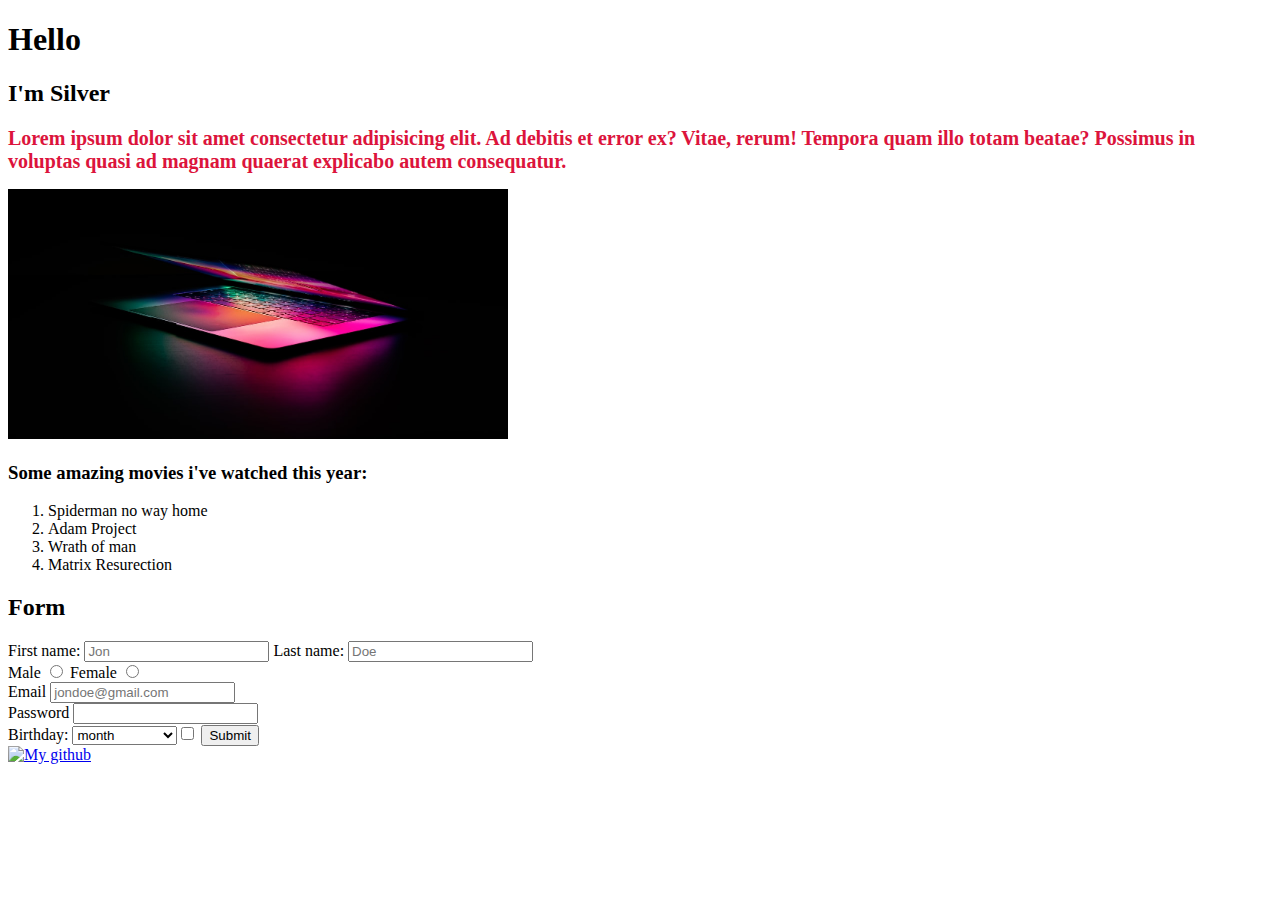
==== Web/Website.html @ d9273f02 "link & image" ====
<!DOCTYPE html>
<html lang="en">

<head>
    <meta charset="UTF-8">
    <meta http-equiv="X-UA-Compatible" content="IE=edge">
    <meta name="viewport" content="width=device-width, initial-scale=1.0">
    <title>Sample web</title>
</head>

<body>
    <h1>Hello
    </h1>
    <h2>I'm Silver
    </h2>
    <p>
        <b style="font-size: 20px;color: crimson;">Lorem ipsum dolor sit amet consectetur adipisicing elit. Ad debitis et error ex? Vitae, rerum! Tempora quam illo totam beatae? Possimus in voluptas quasi ad magnam quaerat explicabo autem consequatur.</b>
    </p>
    <img src="pic1.jpeg" height="250" width="500">
    </br>

    <h3>Some amazing movies i've watched this year:</h3>
    <ol>
        <li>Spiderman no way home</li>
        <li>Adam Project</li>
        <li>Wrath of man</li>
        <li>Matrix Resurection</li>
    </ol>
    <h2>Form</h2>
    <div id="form">
        <label for="first-name">First name:</label>
        <input type="text" name="first-name" placeholder="Jon" required>
        <label for="last-name">Last name:</label>
        <input type="text" name="last-name" placeholder="Doe" required>

        <div>
            <label for="gender-male">Male</label>
            <input type="radio" name="gender-choice" value="choice-1">
            <label for="gender-female">Female</label>
            <input type="radio" name="gender-choice" value="choice-2">
        </div>
        <div>
            <label for="email">Email</label>
            <input type="email" name="email" placeholder="jondoe@gmail.com">
        </div>
        <div>
            <label for="password">Password</label>
            <input type=" password " name="password ">
        </div>
        <div>
            <label for="month">Birthday:</label>
            <select name="month">
        <option value="0" selected disabled>month</option>
        <option value="jan">JANUARY</option>
        <option value="feb">FEBRUARY</option>
        <option value="march">MARCH</option>
        <option value="april">APRIL</option>
        <option value="may">MAY</option>
        <option value="june">JUNE</option>
        <option value="july">JULY</option>
        <option value="august">AUGUST</option>
        <option value="september">SEPTEMBER</option>
        <option value="october">OCTOBER</option>
        <option value="november">NOVEMBER</option>
        <option value="december">DECEMBER</option>
        </div>
        <div>
            <label for="Agree">I agree:</label>
            <input type="checkbox" name="Agree">
     
        <button type="submit">Submit</button>
       </div>
    </div>
    <a href="https://github.com/Sylvester254"><img src="https://cdn3.iconfinder.com/data/icons/inficons/512/github.png" height="40" width="40" alt="My github"></a>
</body>

</html>
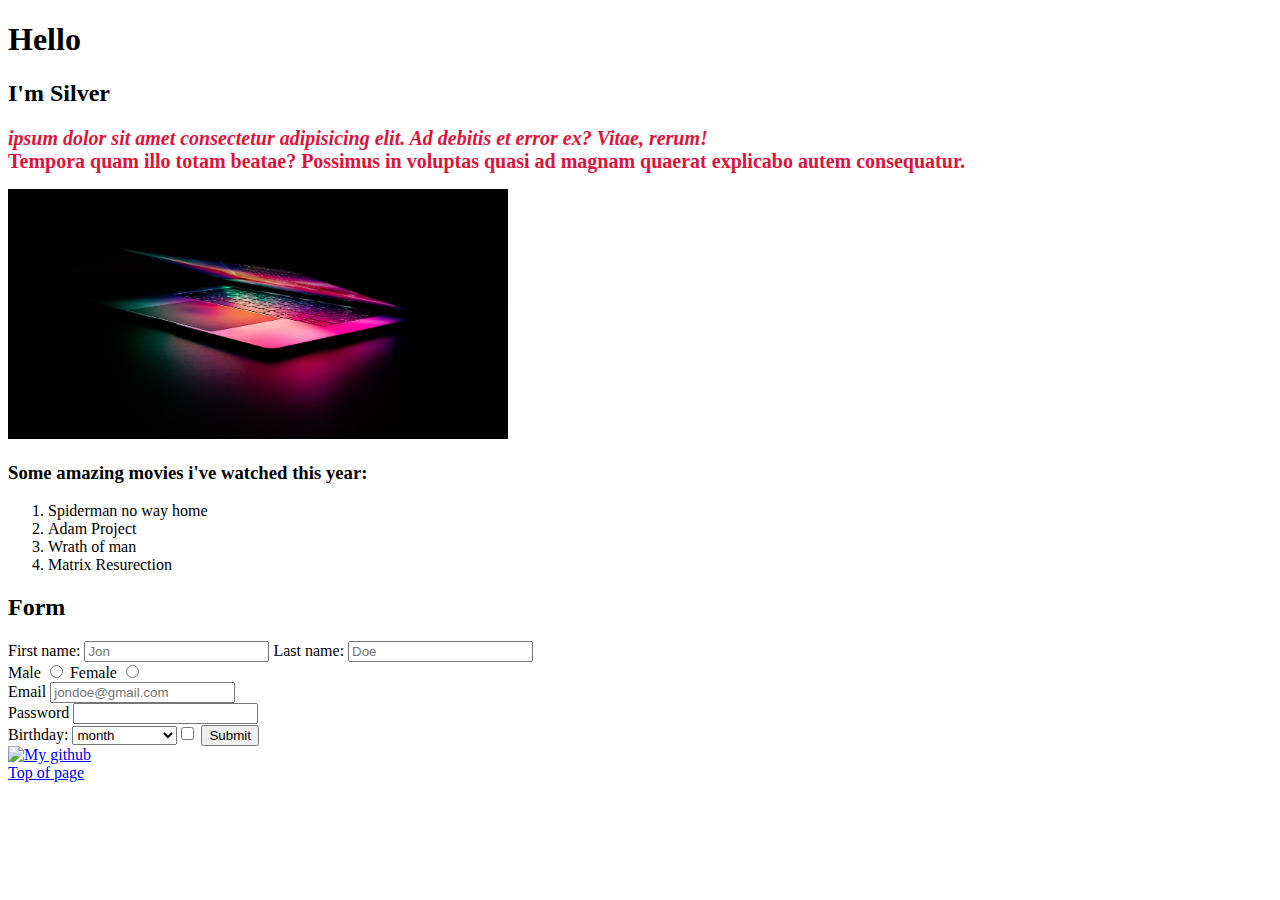
==== commit a8a9de02: "link" ====
--- a/Web/Website.html
+++ b/Web/Website.html
@@ -9,12 +9,13 @@
 </head>
 
 <body>
-    <h1>Hello
+
+    <h1 id="top">Hello
     </h1>
     <h2>I'm Silver
     </h2>
     <p>
-        <b style="font-size: 20px;color: crimson;">Lorem ipsum dolor sit amet consectetur adipisicing elit. Ad debitis et error ex? Vitae, rerum! Tempora quam illo totam beatae? Possimus in voluptas quasi ad magnam quaerat explicabo autem consequatur.</b>
+        <b style="font-size: 20px;color: crimson;"><em> ipsum dolor sit amet consectetur adipisicing elit. Ad debitis et error ex? Vitae, rerum!</em></br> Tempora quam illo totam beatae? Possimus in voluptas quasi ad magnam quaerat explicabo autem consequatur.</b>
     </p>
     <img src="pic1.jpeg" height="250" width="500">
     </br>
@@ -71,7 +72,9 @@
         <button type="submit">Submit</button>
        </div>
     </div>
-    <a href="https://github.com/Sylvester254"><img src="https://cdn3.iconfinder.com/data/icons/inficons/512/github.png" height="40" width="40" alt="My github"></a>
+    <a href="https://github.com/Sylvester254" target="blank"><img src="https://cdn3.iconfinder.com/data/icons/inficons/512/github.png" height="40" width="40" alt="My github"></a>
+</br>
+    <a href="#top">Top of page</a>
 </body>
 
 </html>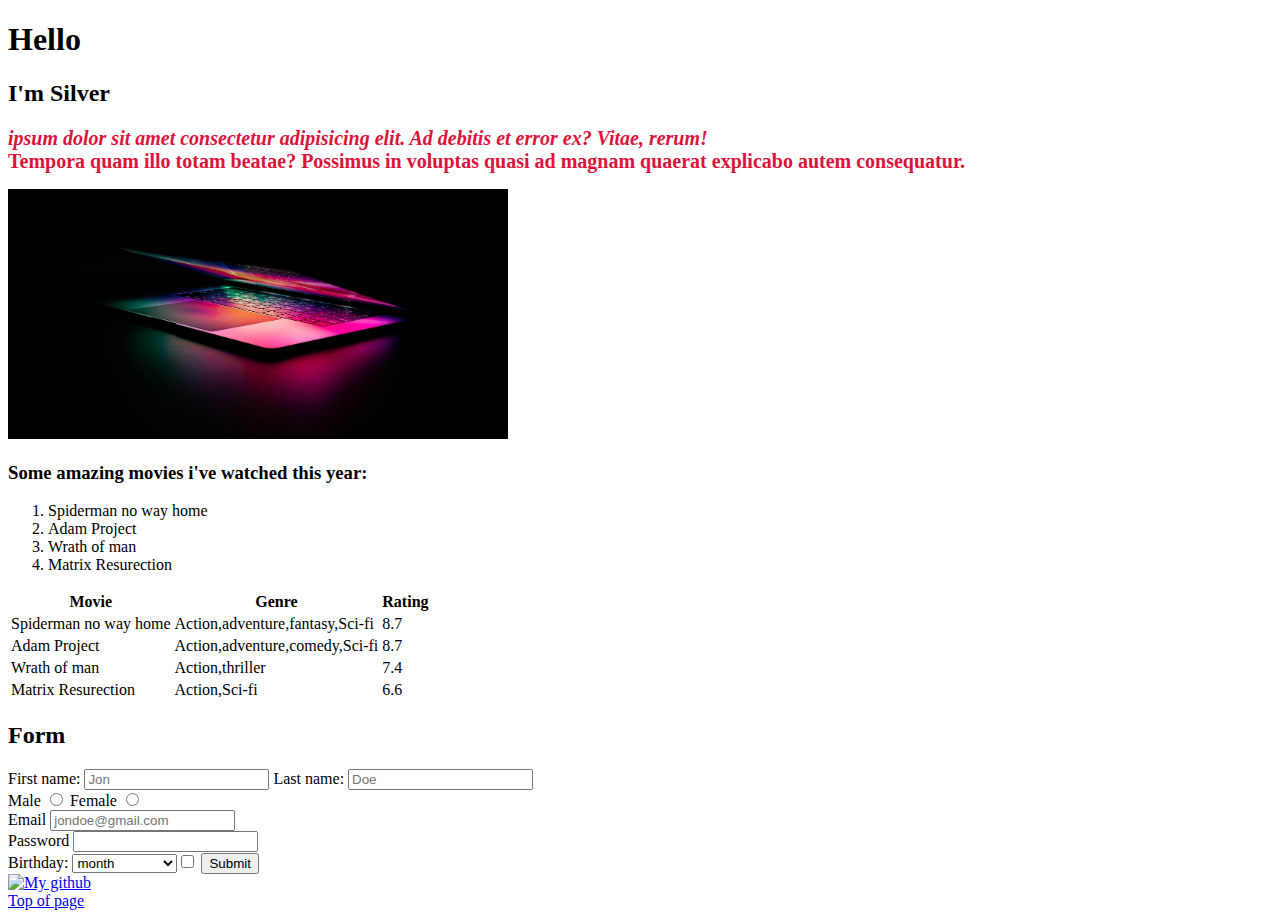
==== commit be9dd953: "table" ====
--- a/Web/Website.html
+++ b/Web/Website.html
@@ -27,6 +27,37 @@
         <li>Wrath of man</li>
         <li>Matrix Resurection</li>
     </ol>
+    <table>
+        <tr>
+            <th>Movie</th>
+            <th>Genre</th>
+            <th>Rating</th>
+        </tr>
+        <tr>
+            <td>Spiderman no way home</td>
+            <td>Action,adventure,fantasy,Sci-fi</td>
+            <td>8.7</td>
+        </tr>
+        <tr>
+            <td>Adam Project</td>
+            <td>Action,adventure,comedy,Sci-fi</td>
+            <td>8.7</td>
+
+
+        </tr>
+        <tr>
+            <td>Wrath of man</td>
+            <td>Action,thriller</td>
+            <td>7.4</td>
+
+        </tr>
+        <tr>
+            <td>Matrix Resurection</td>
+            <td>Action,Sci-fi</td>
+            <td>6.6</td>
+
+        </tr>
+    </table>
     <h2>Form</h2>
     <div id="form">
         <label for="first-name">First name:</label>
@@ -72,6 +103,7 @@
         <button type="submit">Submit</button>
        </div>
     </div>
+   
     <a href="https://github.com/Sylvester254" target="blank"><img src="https://cdn3.iconfinder.com/data/icons/inficons/512/github.png" height="40" width="40" alt="My github"></a>
 </br>
     <a href="#top">Top of page</a>
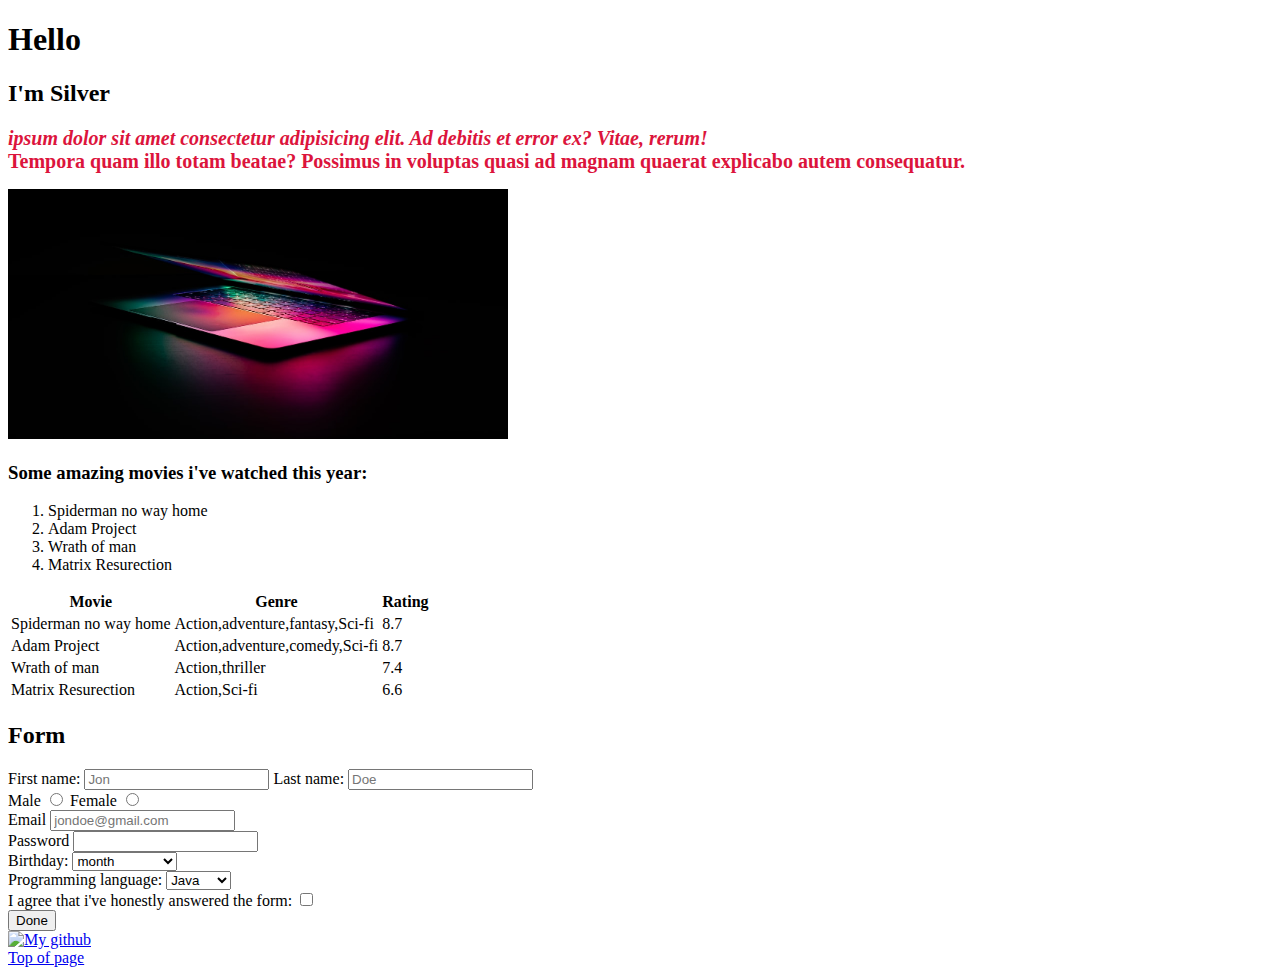
==== commit 35948b54: "list" ====
--- a/Web/Website.html
+++ b/Web/Website.html
@@ -59,53 +59,66 @@
         </tr>
     </table>
     <h2>Form</h2>
-    <div id="form">
-        <label for="first-name">First name:</label>
-        <input type="text" name="first-name" placeholder="Jon" required>
-        <label for="last-name">Last name:</label>
-        <input type="text" name="last-name" placeholder="Doe" required>
+    <form action="" method="">
+        <div id="form">
+            <label for="first-name">First name:</label>
+            <input type="text" name="first-name" placeholder="Jon" required>
+            <label for="last-name">Last name:</label>
+            <input type="text" name="last-name" placeholder="Doe" required>
 
-        <div>
-            <label for="gender-male">Male</label>
-            <input type="radio" name="gender-choice" value="choice-1">
-            <label for="gender-female">Female</label>
-            <input type="radio" name="gender-choice" value="choice-2">
+            <div>
+                <label for="gender-male">Male</label>
+                <input type="radio" name="gender-choice" value="choice-1">
+                <label for="gender-female">Female</label>
+                <input type="radio" name="gender-choice" value="choice-2">
+            </div>
+            <div>
+                <label for="email">Email</label>
+                <input type="email" name="email" placeholder="jondoe@gmail.com">
+            </div>
+            <div>
+                <label for="password">Password</label>
+                <input type="password" name="password">
+            </div>
+            <div>
+                <label for="month">Birthday:</label>
+                <select name="month">
+                    <option value="0" selected disabled>month</option>
+                    <option value="jan">JANUARY</option>
+                    <option value="feb">FEBRUARY</option>
+                    <option value="march">MARCH</option>
+                    <option value="april">APRIL</option>
+                    <option value="may">MAY</option>
+                    <option value="june">JUNE</option>
+                    <option value="july">JULY</option>
+                    <option value="august">AUGUST</option>
+                    <option value="september">SEPTEMBER</option>
+                    <option value="october">OCTOBER</option>
+                    <option value="november">NOVEMBER</option>
+                    <option value="december">DECEMBER</option>
+                </select>
+            </div>
+            <label for="languages">Programming language:</label>
+            <select name="languages">
+                <option value="0" selection disabled>choose</option>
+                <option value="java">Java</option>
+                <option value="html">HTML</option>
+                <option value="css">CSS</option>
+                <option value="javascript">Js</option>
+                </select>
+
+            <div>
+                <label for="Agree">I agree that i've honestly answered the form:</label>
+                <input type="checkbox" name="Agree">
+            </div>
+            <div><button type="submit">Done</button></div>
+
         </div>
-        <div>
-            <label for="email">Email</label>
-            <input type="email" name="email" placeholder="jondoe@gmail.com">
-        </div>
-        <div>
-            <label for="password">Password</label>
-            <input type=" password " name="password ">
-        </div>
-        <div>
-            <label for="month">Birthday:</label>
-            <select name="month">
-        <option value="0" selected disabled>month</option>
-        <option value="jan">JANUARY</option>
-        <option value="feb">FEBRUARY</option>
-        <option value="march">MARCH</option>
-        <option value="april">APRIL</option>
-        <option value="may">MAY</option>
-        <option value="june">JUNE</option>
-        <option value="july">JULY</option>
-        <option value="august">AUGUST</option>
-        <option value="september">SEPTEMBER</option>
-        <option value="october">OCTOBER</option>
-        <option value="november">NOVEMBER</option>
-        <option value="december">DECEMBER</option>
-        </div>
-        <div>
-            <label for="Agree">I agree:</label>
-            <input type="checkbox" name="Agree">
-     
-        <button type="submit">Submit</button>
-       </div>
-    </div>
-   
+    </form>
+
+
     <a href="https://github.com/Sylvester254" target="blank"><img src="https://cdn3.iconfinder.com/data/icons/inficons/512/github.png" height="40" width="40" alt="My github"></a>
-</br>
+    </br>
     <a href="#top">Top of page</a>
 </body>
 
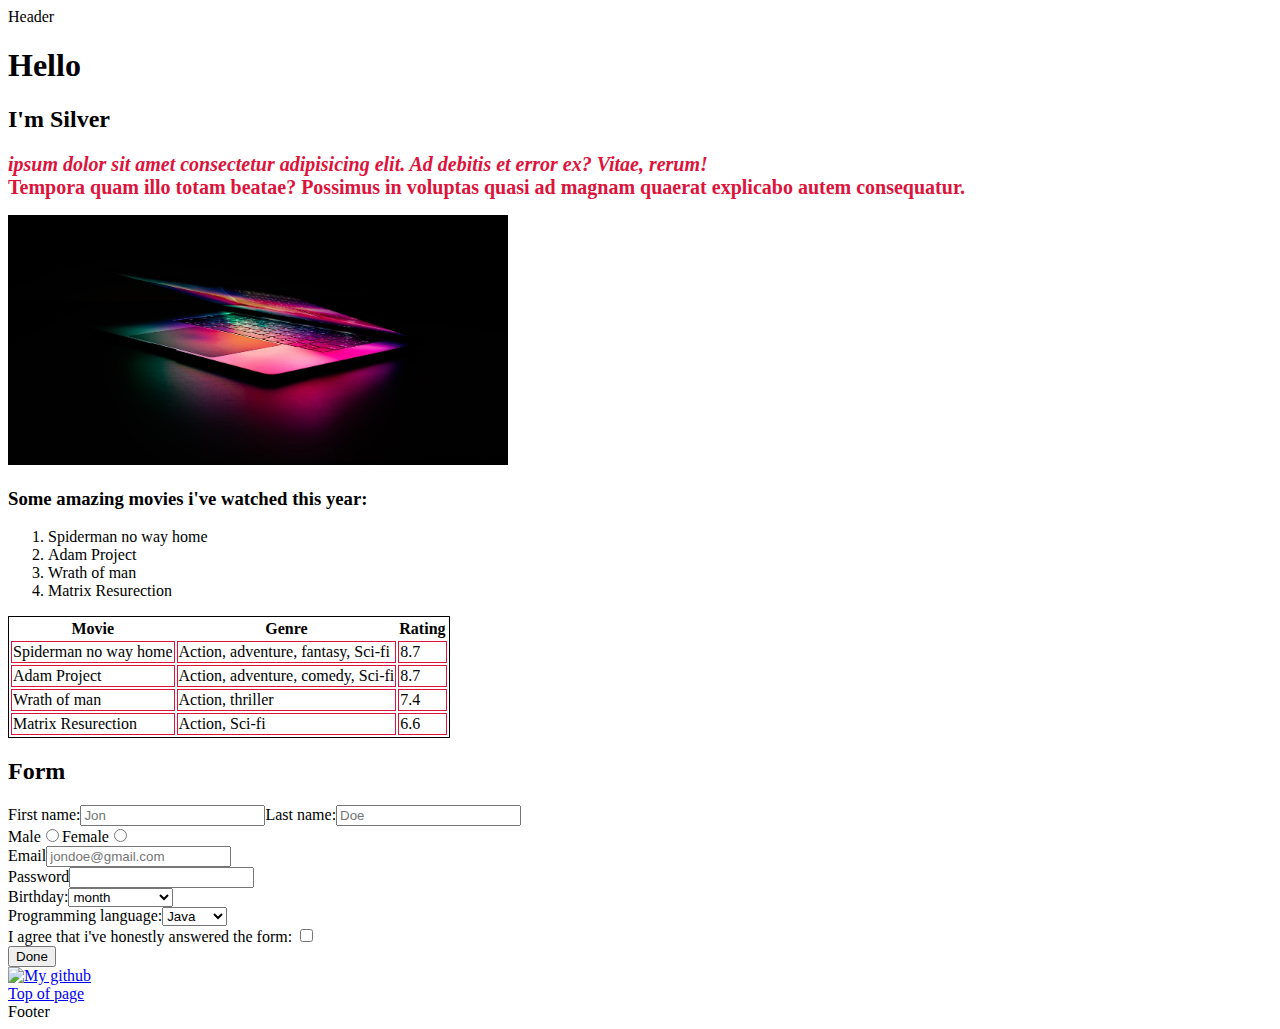
==== commit 8599593c: "header & footer" ====
--- a/Web/Website.html
+++ b/Web/Website.html
@@ -6,20 +6,28 @@
     <meta http-equiv="X-UA-Compatible" content="IE=edge">
     <meta name="viewport" content="width=device-width, initial-scale=1.0">
     <title>Sample web</title>
+
+    <style type="text/css">
+        table {
+            border: 1px solid black;
+        }
+        
+        td {
+            border: 1px solid crimson
+        }
+    </style>
 </head>
 
 <body>
+    <div>
 
-    <h1 id="top">Hello
-    </h1>
+        <header>Header</header>
+    </div>
+    <h1 id="top">Hello </h1>
     <h2>I'm Silver
     </h2>
-    <p>
-        <b style="font-size: 20px;color: crimson;"><em> ipsum dolor sit amet consectetur adipisicing elit. Ad debitis et error ex? Vitae, rerum!</em></br> Tempora quam illo totam beatae? Possimus in voluptas quasi ad magnam quaerat explicabo autem consequatur.</b>
-    </p>
-    <img src="pic1.jpeg" height="250" width="500">
-    </br>
-
+    <p><b style="font-size: 20px;color: crimson;"><em>ipsum dolor sit amet consectetur adipisicing elit. Ad debitis et error ex? Vitae,
+        rerum!</em></br>Tempora quam illo totam beatae? Possimus in voluptas quasi ad magnam quaerat explicabo autem consequatur.</b></p><img src="pic1.jpeg" height="250" width="500"></br>
     <h3>Some amazing movies i've watched this year:</h3>
     <ol>
         <li>Spiderman no way home</li>
@@ -35,91 +43,47 @@
         </tr>
         <tr>
             <td>Spiderman no way home</td>
-            <td>Action,adventure,fantasy,Sci-fi</td>
+            <td>Action, adventure, fantasy, Sci-fi
+            </td>
             <td>8.7</td>
         </tr>
         <tr>
             <td>Adam Project</td>
-            <td>Action,adventure,comedy,Sci-fi</td>
+            <td>Action, adventure, comedy, Sci-fi
+            </td>
             <td>8.7</td>
-
-
         </tr>
         <tr>
             <td>Wrath of man</td>
-            <td>Action,thriller</td>
+            <td>Action, thriller
+            </td>
             <td>7.4</td>
-
         </tr>
         <tr>
             <td>Matrix Resurection</td>
-            <td>Action,Sci-fi</td>
+            <td>Action, Sci-fi
+            </td>
             <td>6.6</td>
-
         </tr>
     </table>
     <h2>Form</h2>
     <form action="" method="">
-        <div id="form">
-            <label for="first-name">First name:</label>
-            <input type="text" name="first-name" placeholder="Jon" required>
-            <label for="last-name">Last name:</label>
-            <input type="text" name="last-name" placeholder="Doe" required>
-
-            <div>
-                <label for="gender-male">Male</label>
-                <input type="radio" name="gender-choice" value="choice-1">
-                <label for="gender-female">Female</label>
-                <input type="radio" name="gender-choice" value="choice-2">
-            </div>
-            <div>
-                <label for="email">Email</label>
-                <input type="email" name="email" placeholder="jondoe@gmail.com">
-            </div>
-            <div>
-                <label for="password">Password</label>
-                <input type="password" name="password">
-            </div>
-            <div>
-                <label for="month">Birthday:</label>
-                <select name="month">
-                    <option value="0" selected disabled>month</option>
-                    <option value="jan">JANUARY</option>
-                    <option value="feb">FEBRUARY</option>
-                    <option value="march">MARCH</option>
-                    <option value="april">APRIL</option>
-                    <option value="may">MAY</option>
-                    <option value="june">JUNE</option>
-                    <option value="july">JULY</option>
-                    <option value="august">AUGUST</option>
-                    <option value="september">SEPTEMBER</option>
-                    <option value="october">OCTOBER</option>
-                    <option value="november">NOVEMBER</option>
-                    <option value="december">DECEMBER</option>
-                </select>
-            </div>
-            <label for="languages">Programming language:</label>
-            <select name="languages">
-                <option value="0" selection disabled>choose</option>
-                <option value="java">Java</option>
-                <option value="html">HTML</option>
-                <option value="css">CSS</option>
-                <option value="javascript">Js</option>
-                </select>
-
-            <div>
-                <label for="Agree">I agree that i've honestly answered the form:</label>
-                <input type="checkbox" name="Agree">
-            </div>
+        <div id="form"><label for="first-name">First name:</label><input type="text" name="first-name" placeholder="Jon" required><label for="last-name">Last name:</label><input type="text" name="last-name" placeholder="Doe" required>
+            <div><label for="gender-male">Male</label><input type="radio" name="gender-choice" value="choice-1"><label for="gender-female">Female</label><input type="radio" name="gender-choice" value="choice-2"></div>
+            <div><label for="email">Email</label><input type="email" name="email" placeholder="jondoe@gmail.com"></div>
+            <div><label for="password">Password</label><input type="password" name="password"></div>
+            <div><label for="month">Birthday:</label><select name="month"><option value="0" selected disabled>month</option><option value="jan">JANUARY</option><option value="feb">FEBRUARY</option><option value="march">MARCH</option><option value="april">APRIL</option><option value="may">MAY</option><option value="june">JUNE</option><option value="july">JULY</option><option value="august">AUGUST</option><option value="september">SEPTEMBER</option><option value="october">OCTOBER</option><option value="november">NOVEMBER</option><option value="december">DECEMBER</option></select></div>
+            <label for="languages">Programming language:</label><select name="languages"><option value="0" selection disabled>choose</option><option value="java">Java</option><option value="html">HTML</option><option value="css">CSS</option><option value="javascript">Js</option></select>
+            <div><label for="Agree">I agree that i've honestly answered the form:</label>
+                <input type="checkbox" name="Agree"></div>
             <div><button type="submit">Done</button></div>
-
         </div>
     </form>
-
-
     <a href="https://github.com/Sylvester254" target="blank"><img src="https://cdn3.iconfinder.com/data/icons/inficons/512/github.png" height="40" width="40" alt="My github"></a>
-    </br>
-    <a href="#top">Top of page</a>
+    </br><a href="#top">Top of page</a>
+    <div>
+        <footer>Footer</footer>
+    </div>
 </body>
 
 </html>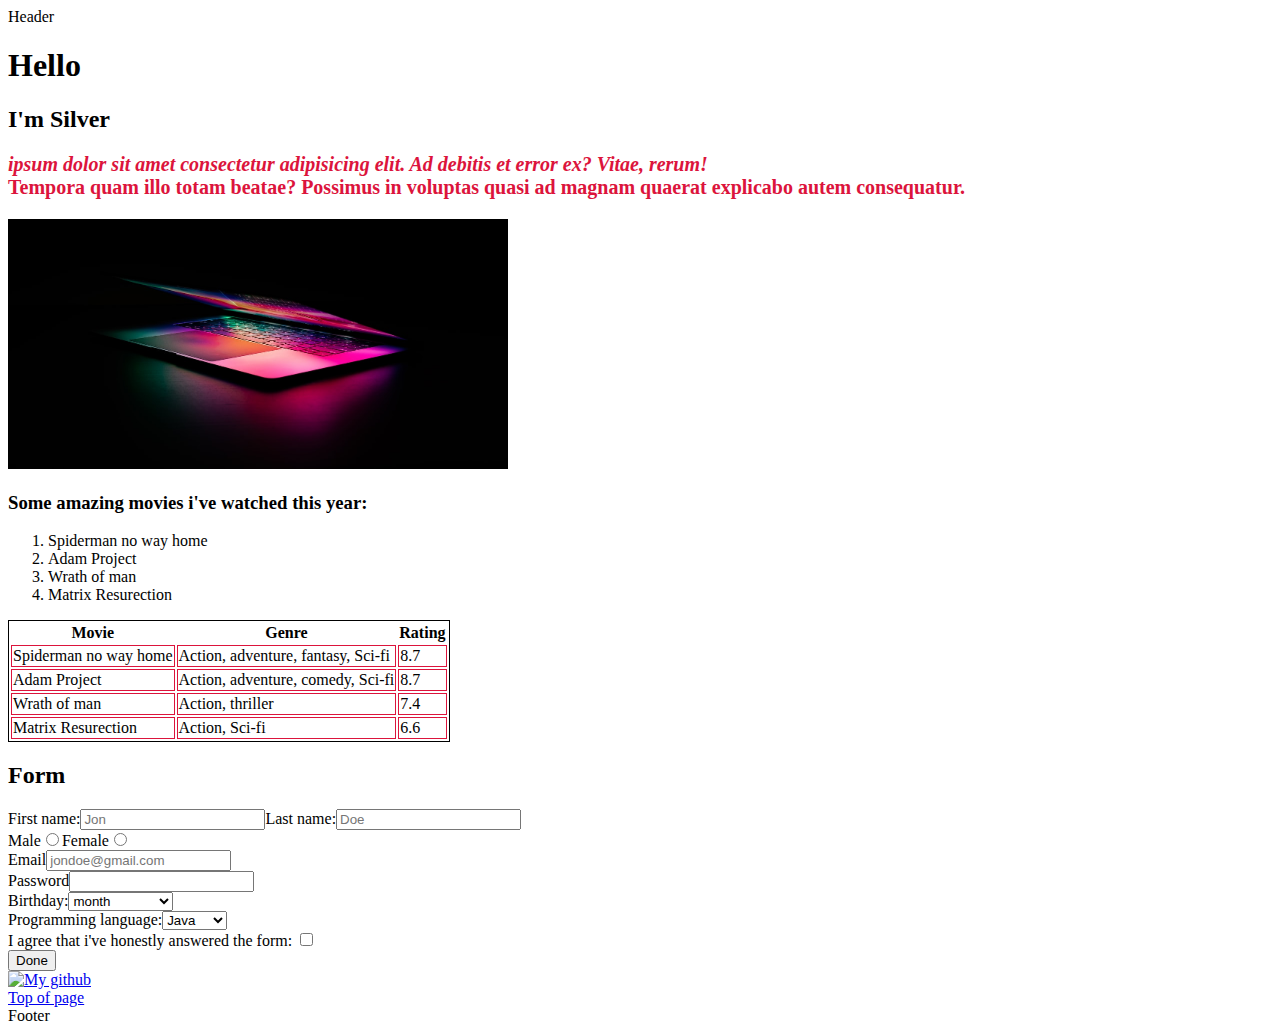
==== commit 03ffcf43: "CSS" ====
--- a/Web/Website.html
+++ b/Web/Website.html
@@ -6,16 +6,8 @@
     <meta http-equiv="X-UA-Compatible" content="IE=edge">
     <meta name="viewport" content="width=device-width, initial-scale=1.0">
     <title>Sample web</title>
+    <link rel="stylesheet" type="text/css" href="page1.css">
 
-    <style type="text/css">
-        table {
-            border: 1px solid black;
-        }
-        
-        td {
-            border: 1px solid crimson
-        }
-    </style>
 </head>
 
 <body>
@@ -26,7 +18,7 @@
     <h1 id="top">Hello </h1>
     <h2>I'm Silver
     </h2>
-    <p><b style="font-size: 20px;color: crimson;"><em>ipsum dolor sit amet consectetur adipisicing elit. Ad debitis et error ex? Vitae,
+    <p><b><em>ipsum dolor sit amet consectetur adipisicing elit. Ad debitis et error ex? Vitae,
         rerum!</em></br>Tempora quam illo totam beatae? Possimus in voluptas quasi ad magnam quaerat explicabo autem consequatur.</b></p><img src="pic1.jpeg" height="250" width="500"></br>
     <h3>Some amazing movies i've watched this year:</h3>
     <ol>
--- a/Web/page1.css
+++ b/Web/page1.css
@@ -0,0 +1,12 @@
+table {
+    border: 1px solid black;
+}
+
+td {
+    border: 1px solid crimson
+}
+
+p {
+    font-size: 20px;
+    color: crimson
+}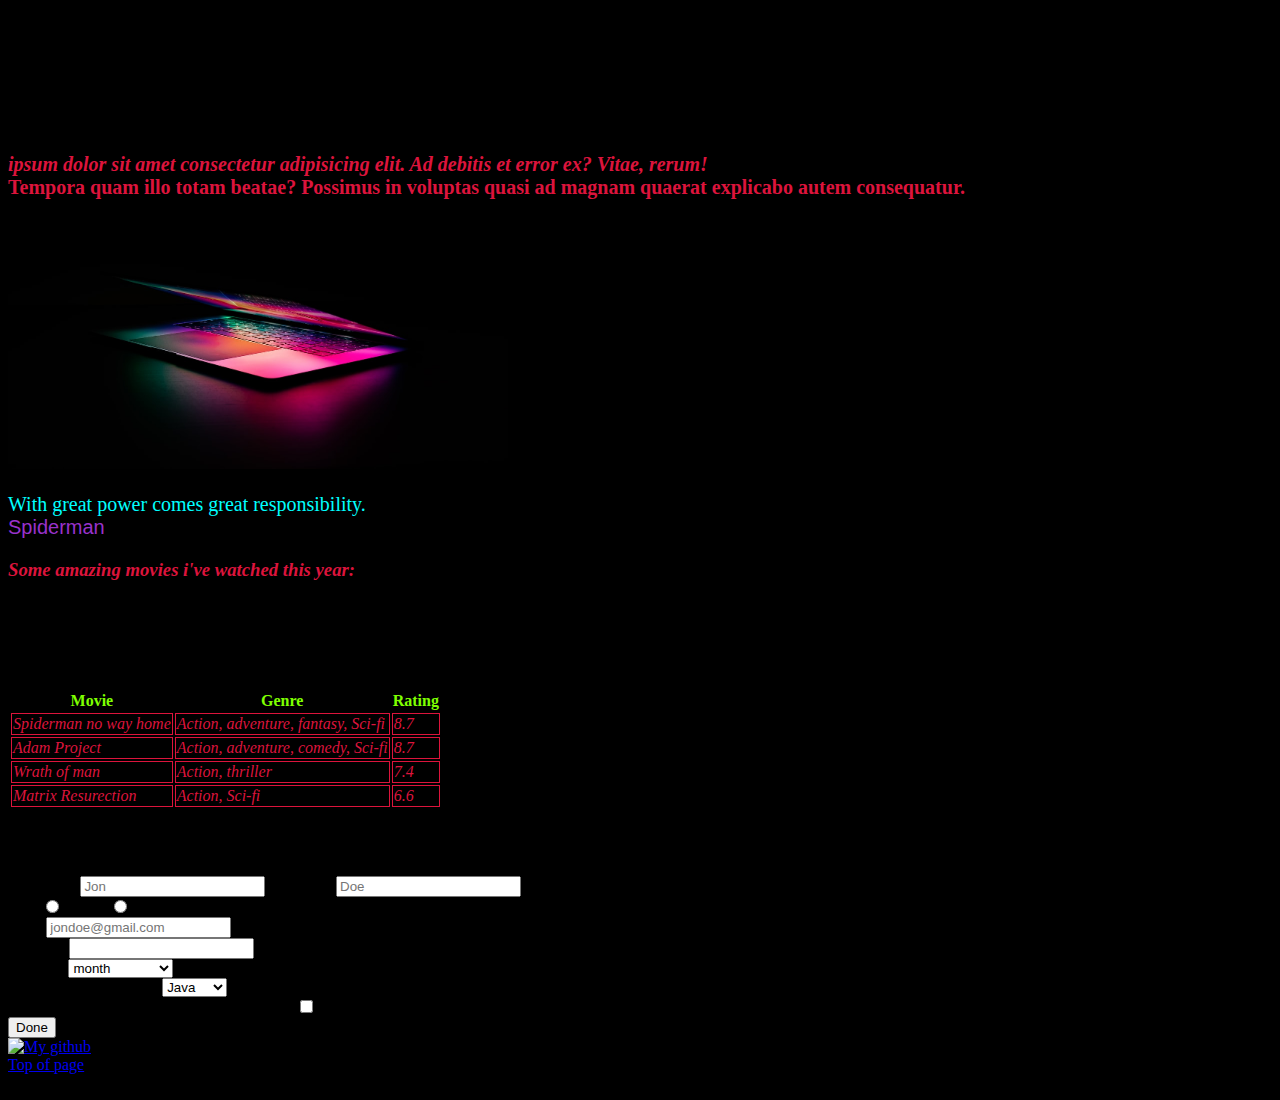
==== commit 96a73bdc: "styling" ====
--- a/Web/Website.html
+++ b/Web/Website.html
@@ -20,6 +20,8 @@
     </h2>
     <p><b><em>ipsum dolor sit amet consectetur adipisicing elit. Ad debitis et error ex? Vitae,
         rerum!</em></br>Tempora quam illo totam beatae? Possimus in voluptas quasi ad magnam quaerat explicabo autem consequatur.</b></p><img src="pic1.jpeg" height="250" width="500"></br>
+    <p id="quote">With great power comes great responsibility.</br>
+        <span id="author">Spiderman</span></p>
     <h3>Some amazing movies i've watched this year:</h3>
     <ol>
         <li>Spiderman no way home</li>
@@ -59,12 +61,12 @@
         </tr>
     </table>
     <h2>Form</h2>
-    <form action="" method="">
-        <div id="form"><label for="first-name">First name:</label><input type="text" name="first-name" placeholder="Jon" required><label for="last-name">Last name:</label><input type="text" name="last-name" placeholder="Doe" required>
+    <form action=" " method=" ">
+        <div id="form "><label for="first-name ">First name:</label><input type="text " name="first-name " placeholder="Jon " required><label for="last-name ">Last name:</label><input type="text " name="last-name " placeholder="Doe " required>
             <div><label for="gender-male">Male</label><input type="radio" name="gender-choice" value="choice-1"><label for="gender-female">Female</label><input type="radio" name="gender-choice" value="choice-2"></div>
-            <div><label for="email">Email</label><input type="email" name="email" placeholder="jondoe@gmail.com"></div>
+            <div><label for="email">Email</label><input type="email" name="email " placeholder="jondoe@gmail.com"></div>
             <div><label for="password">Password</label><input type="password" name="password"></div>
-            <div><label for="month">Birthday:</label><select name="month"><option value="0" selected disabled>month</option><option value="jan">JANUARY</option><option value="feb">FEBRUARY</option><option value="march">MARCH</option><option value="april">APRIL</option><option value="may">MAY</option><option value="june">JUNE</option><option value="july">JULY</option><option value="august">AUGUST</option><option value="september">SEPTEMBER</option><option value="october">OCTOBER</option><option value="november">NOVEMBER</option><option value="december">DECEMBER</option></select></div>
+            <div><label for="month ">Birthday:</label><select name="month"><option value="0" selected disabled>month</option><option value="jan">JANUARY</option><option value="feb">FEBRUARY</option><option value="march">MARCH</option><option value="april">APRIL</option><option value="may">MAY</option><option value="june">JUNE</option><option value="july">JULY</option><option value="august ">AUGUST</option><option value="september ">SEPTEMBER</option><option value="october">OCTOBER</option><option value="november">NOVEMBER</option><option value="december">DECEMBER</option></select></div>
             <label for="languages">Programming language:</label><select name="languages"><option value="0" selection disabled>choose</option><option value="java">Java</option><option value="html">HTML</option><option value="css">CSS</option><option value="javascript">Js</option></select>
             <div><label for="Agree">I agree that i've honestly answered the form:</label>
                 <input type="checkbox" name="Agree"></div>
--- a/Web/page1.css
+++ b/Web/page1.css
@@ -1,12 +1,37 @@
-table {
-    border: 1px solid black;
-}
-
-td {
-    border: 1px solid crimson
-}
-
-p {
-    font-size: 20px;
-    color: crimson
-}+        html {
+            background-color: black;
+        }
+        
+        h3 {
+            font-style: oblique;
+            color: crimson
+        }
+        
+        table {
+            border: 1px solid black;
+        }
+        
+        td {
+            border: 1px solid crimson;
+            color: crimson;
+            font-style: italic;
+        }
+        
+        p {
+            font-size: 20px;
+            color: crimson
+        }
+        
+        #quote {
+            color: aqua
+        }
+        
+        span#author {
+            font-family: Arial, Helvetica, sans-serif;
+            color: darkorchid
+        }
+        
+        th {
+            font-family: 'Times New Roman', Times, serif;
+            color: chartreuse
+        }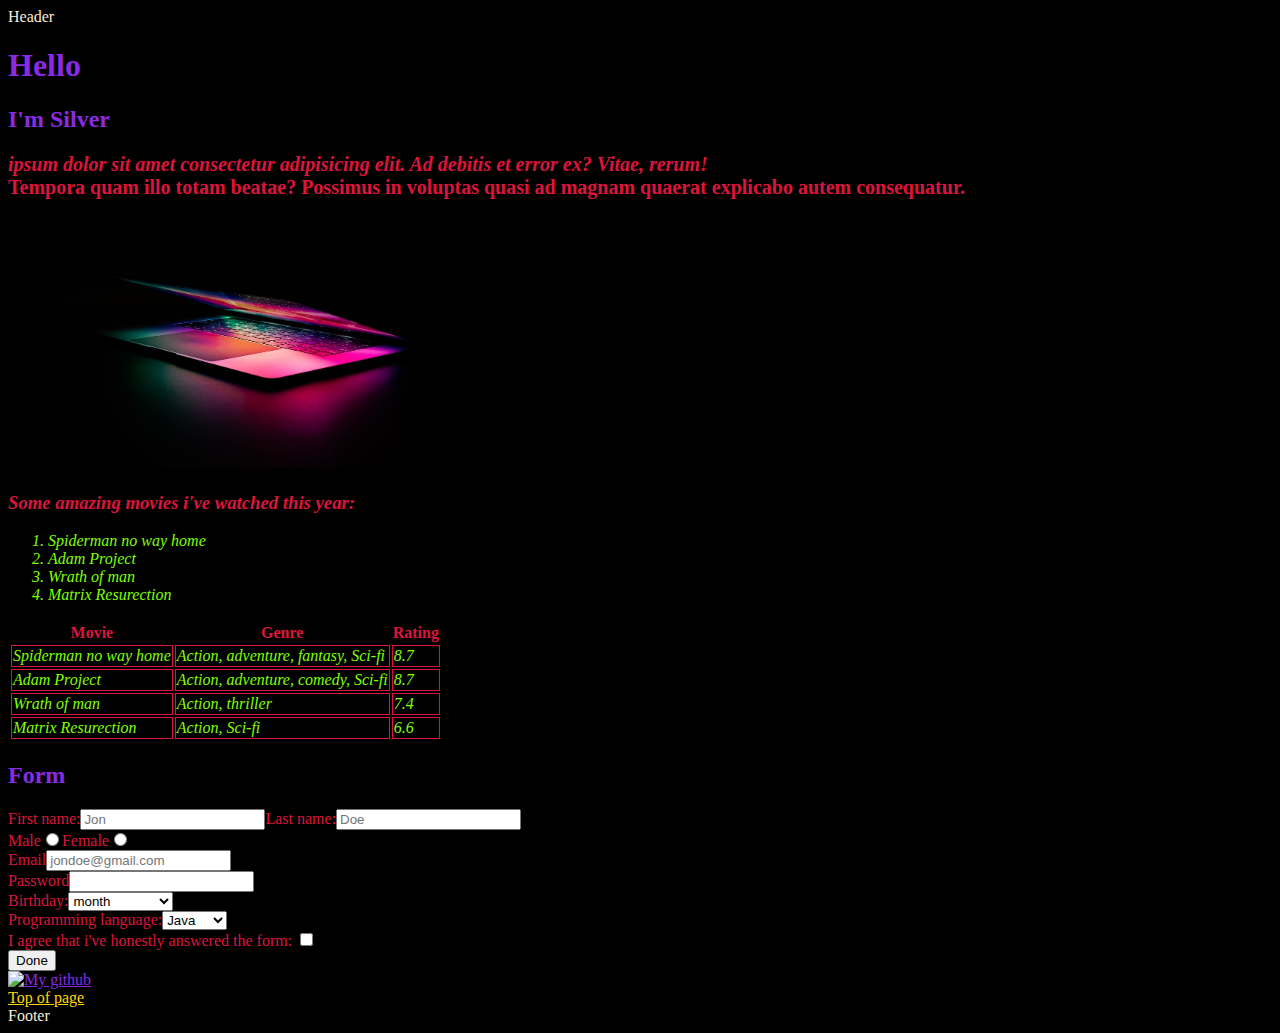
==== commit a8ecc5e6: "styling" ====
--- a/Web/Website.html
+++ b/Web/Website.html
@@ -13,15 +13,15 @@
 <body>
     <div>
 
-        <header>Header</header>
+        <header style="color: antiquewhite;">Header</header>
     </div>
-    <h1 id="top">Hello </h1>
-    <h2>I'm Silver
+    <h1 id="top" style="color: blueviolet;">Hello </h1>
+    <h2 style="color: blueviolet;">I'm Silver
     </h2>
     <p><b><em>ipsum dolor sit amet consectetur adipisicing elit. Ad debitis et error ex? Vitae,
         rerum!</em></br>Tempora quam illo totam beatae? Possimus in voluptas quasi ad magnam quaerat explicabo autem consequatur.</b></p><img src="pic1.jpeg" height="250" width="500"></br>
-    <p id="quote">With great power comes great responsibility.</br>
-        <span id="author">Spiderman</span></p>
+    <!-- <p id="quote">With great power comes great responsibility.</br> -->
+    <!-- <span id="author">Spiderman</span></p> -->
     <h3>Some amazing movies i've watched this year:</h3>
     <ol>
         <li>Spiderman no way home</li>
@@ -60,7 +60,7 @@
             <td>6.6</td>
         </tr>
     </table>
-    <h2>Form</h2>
+    <h2 style="color: blueviolet;">Form</h2>
     <form action=" " method=" ">
         <div id="form "><label for="first-name ">First name:</label><input type="text " name="first-name " placeholder="Jon " required><label for="last-name ">Last name:</label><input type="text " name="last-name " placeholder="Doe " required>
             <div><label for="gender-male">Male</label><input type="radio" name="gender-choice" value="choice-1"><label for="gender-female">Female</label><input type="radio" name="gender-choice" value="choice-2"></div>
@@ -73,10 +73,10 @@
             <div><button type="submit">Done</button></div>
         </div>
     </form>
-    <a href="https://github.com/Sylvester254" target="blank"><img src="https://cdn3.iconfinder.com/data/icons/inficons/512/github.png" height="40" width="40" alt="My github"></a>
-    </br><a href="#top">Top of page</a>
+    <a style="color:blueviolet" href="https://github.com/Sylvester254" target="blank"><img src="https://cdn3.iconfinder.com/data/icons/inficons/512/github.png" height="40" width="40 " alt="My github"></a>
+    </br><a style="color:gold" href="#top">Top of page</a>
     <div>
-        <footer>Footer</footer>
+        <footer style="color:antiquewhite">Footer</footer>
     </div>
 </body>
 
--- a/Web/page1.css
+++ b/Web/page1.css
@@ -7,13 +7,18 @@
             color: crimson
         }
         
+        ol li {
+            color: chartreuse;
+            font-style: italic;
+        }
+        
         table {
             border: 1px solid black;
         }
         
         td {
             border: 1px solid crimson;
-            color: crimson;
+            color: chartreuse;
             font-style: italic;
         }
         
@@ -33,5 +38,9 @@
         
         th {
             font-family: 'Times New Roman', Times, serif;
-            color: chartreuse
+            color: crimson
+        }
+        
+        form {
+            color: crimson;
         }